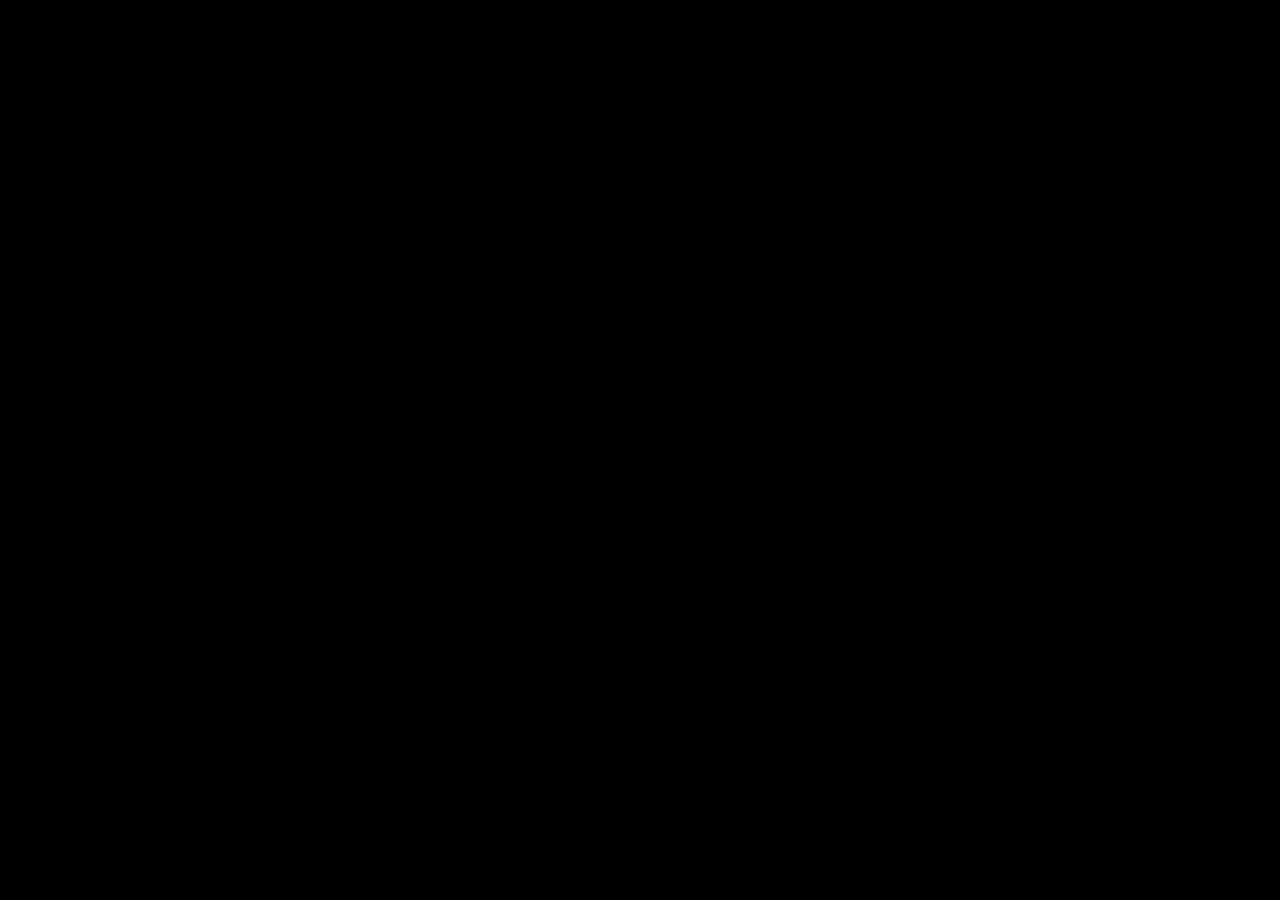
==== index.html @ c9bfea6b "first comment" ====
<!DOCTYPE html>
<html>
<head>
	<meta charset="utf-8">
	<link rel="stylesheet" type="text/css" href="css/style.css">
	<link rel="stylesheet" href="https://fonts.googleapis.com/icon?family=Material+Icons">
	<script
  src="https://code.jquery.com/jquery-3.4.1.min.js"
  integrity="sha256-CSXorXvZcTkaix6Yvo6HppcZGetbYMGWSFlBw8HfCJo="
  crossorigin="anonymous"></script>

	<title></title>
</head>
<body>

</body>
</html>
---- css/style.css ----
body {
  background-color: black; }

/*# sourceMappingURL=style.css.map */
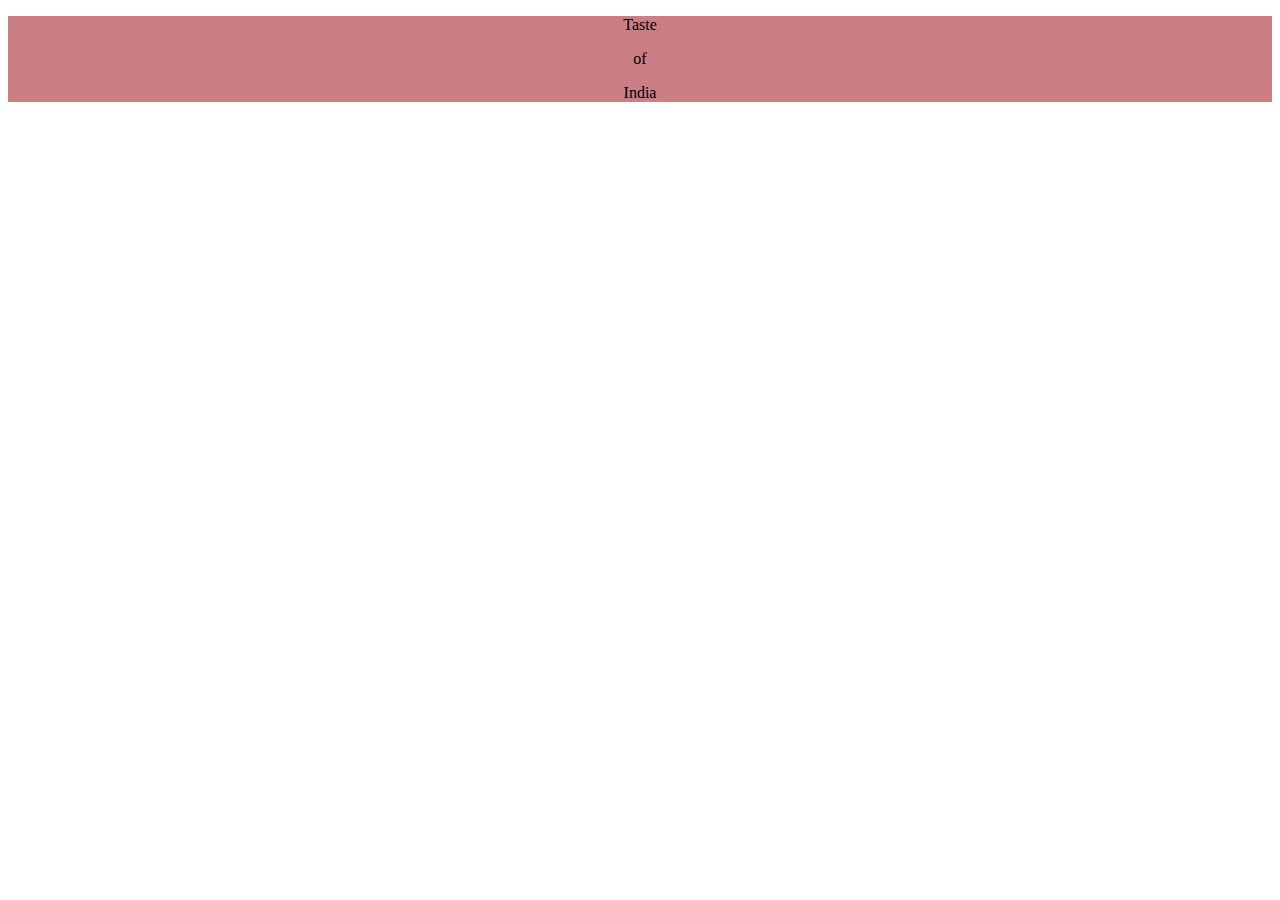
==== commit 9565ba86: "upload" ====
--- a/index.html
+++ b/index.html
@@ -11,7 +11,28 @@
 
 	<title></title>
 </head>
+
+
 <body>
+	<nav class="navBar">
+
+		<div class="text">
+			<p>Taste</p>
+			<p>of</p>
+			<p>India</p>
+		</div>
+
+	</nav>
+
+	<div>
+		
+	</div>
+
+
+
 
 </body>
+
+
+
 </html>--- a/css/style.css
+++ b/css/style.css
@@ -1,4 +1,7 @@
-body {
-  background-color: black; }
+.navBar {
+  background-color: #CC7E85; }
+
+.text {
+  text-align: center; }
 
 /*# sourceMappingURL=style.css.map */
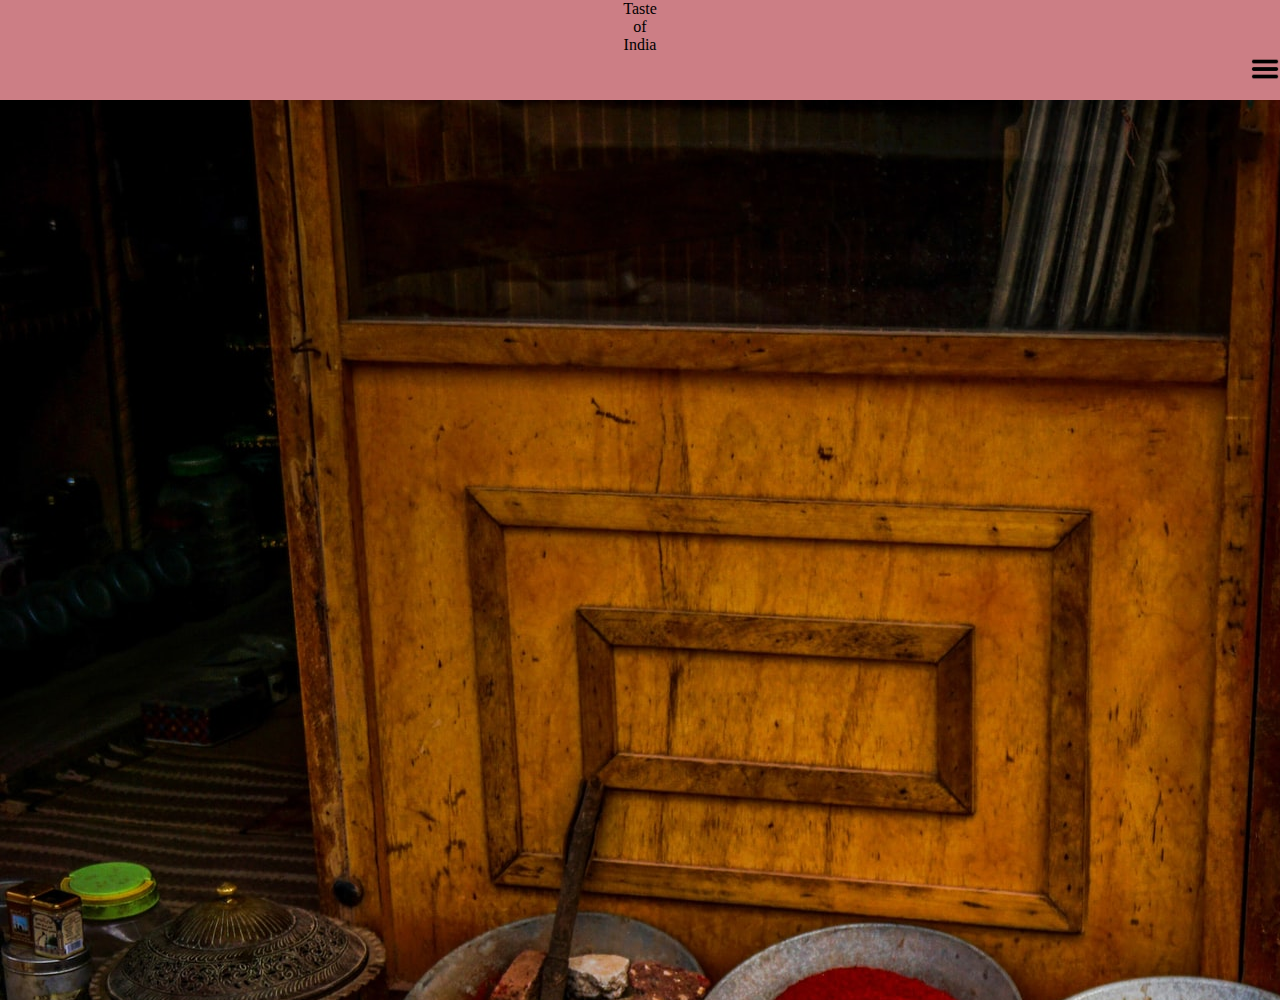
==== commit 80b6ac4d: "upload" ====
--- a/index.html
+++ b/index.html
@@ -3,17 +3,19 @@
 <head>
 	<meta charset="utf-8">
 	<link rel="stylesheet" type="text/css" href="css/style.css">
+
 	<link rel="stylesheet" href="https://fonts.googleapis.com/icon?family=Material+Icons">
-	<script
-  src="https://code.jquery.com/jquery-3.4.1.min.js"
-  integrity="sha256-CSXorXvZcTkaix6Yvo6HppcZGetbYMGWSFlBw8HfCJo="
-  crossorigin="anonymous"></script>
 
-	<title></title>
+	<meta name="viewport" content="width=device-width, initial-scale=1">
+
+	<link rel="stylesheet" href="https://cdnjs.cloudflare.com/ajax/libs/font-awesome/4.7.0/css/font-awesome.min.css">
+
+	<title> Taste of India</title>
 </head>
 
 
 <body>
+	
 	<nav class="navBar">
 
 		<div class="text">
@@ -22,10 +24,17 @@
 			<p>India</p>
 		</div>
 
+		<img class="hamburgerMenu" src="images/hamburger.png">
+
+
 	</nav>
 
-	<div>
+
+
+	<div class="test" >
+
 		
+
 	</div>
 
 
--- a/css/style.css
+++ b/css/style.css
@@ -1,7 +1,31 @@
+* {
+  margin: 0;
+  padding: 0;
+  box-sizing: border-box;
+  list-style-type: none; }
+
 .navBar {
+  width: 100%;
+  height: 100px;
   background-color: #CC7E85; }
 
 .text {
   text-align: center; }
 
+.hamburgerMenu {
+  display: block;
+  float: right;
+  color: red;
+  width: 30px;
+  height: 30px; }
+
+body {
+  background-color: #333; }
+
+.test {
+  background-color: orange;
+  background-image: url("../images/homeBackground.jpeg");
+  width: 100%;
+  height: 100vh; }
+
 /*# sourceMappingURL=style.css.map */
